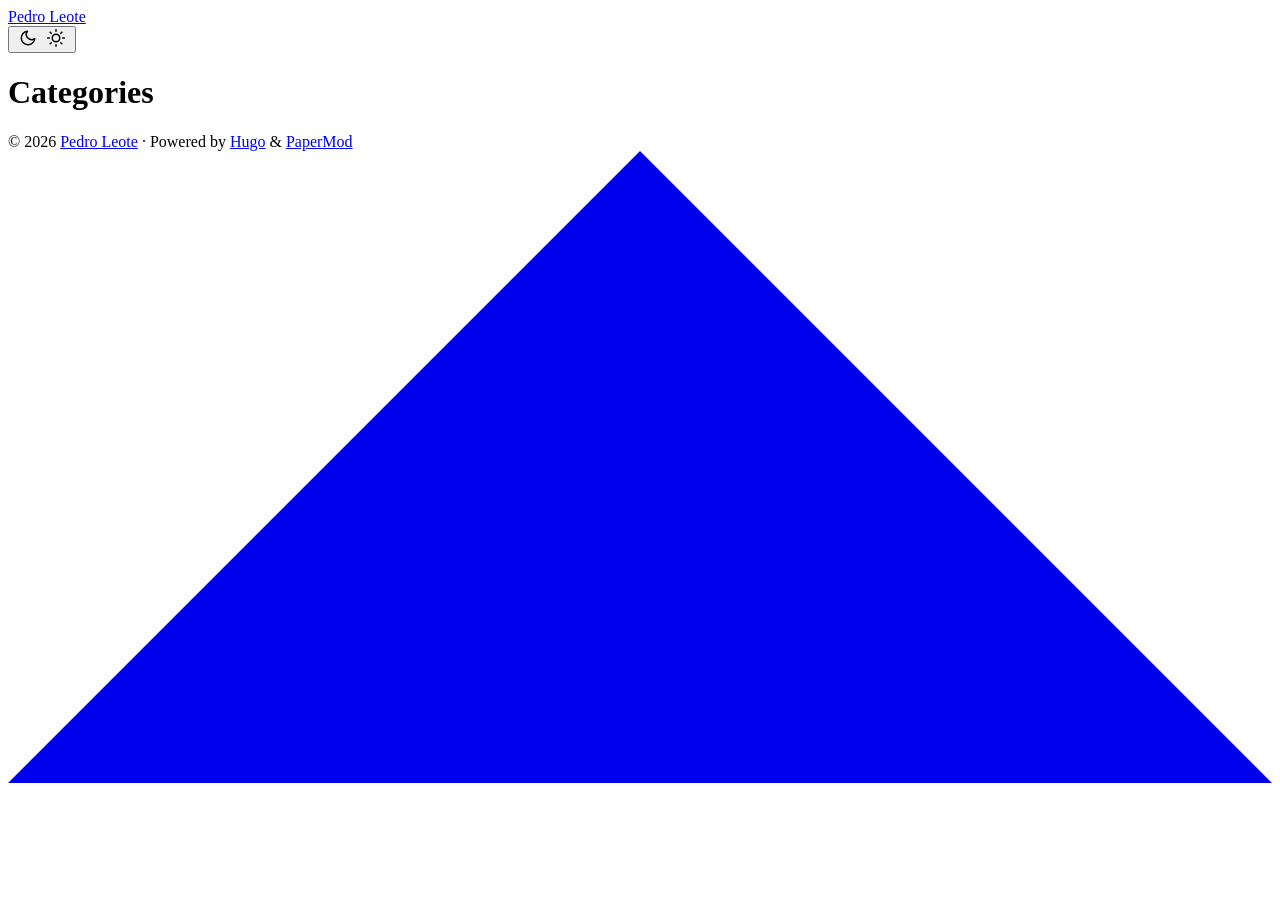
==== public/categories/index.html @ 04c5a680 "Hugo server setup" ====
<!DOCTYPE html>
<html lang="en" dir="auto" data-theme="auto">

<head><script src="/livereload.js?mindelay=10&amp;v=2&amp;port=1313&amp;path=livereload" data-no-instant defer></script><meta charset="utf-8">
<meta http-equiv="X-UA-Compatible" content="IE=edge">
<meta name="viewport" content="width=device-width, initial-scale=1, shrink-to-fit=no">
<meta name="robots" content="noindex, nofollow">
<title>Categories | Pedro Leote</title>
<meta name="keywords" content="">
<meta name="description" content="">
<meta name="author" content="">
<link rel="canonical" href="http://localhost:1313/categories/">
<link crossorigin="anonymous" href="/assets/css/stylesheet.4ef2299ae814559c4055cd3d15919aff78737e44fa7af337c506246832ba458a.css" integrity="sha256-TvIpmugUVZxAVc09FZGa/3hzfkT6evM3xQYkaDK6RYo=" rel="preload stylesheet" as="style">
<link rel="icon" href="http://localhost:1313/favicon.ico">
<link rel="icon" type="image/png" sizes="16x16" href="http://localhost:1313/favicon-16x16.png">
<link rel="icon" type="image/png" sizes="32x32" href="http://localhost:1313/favicon-32x32.png">
<link rel="apple-touch-icon" href="http://localhost:1313/apple-touch-icon.png">
<link rel="mask-icon" href="http://localhost:1313/safari-pinned-tab.svg">
<meta name="theme-color" content="#2e2e33">
<meta name="msapplication-TileColor" content="#2e2e33">
<link rel="alternate" type="application/rss+xml" href="http://localhost:1313/categories/index.xml" title="rss">
<link rel="alternate" hreflang="en" href="http://localhost:1313/categories/">
<noscript>
    <style>
        #theme-toggle,
        .top-link {
            display: none;
        }

    </style>
    <style>
        @media (prefers-color-scheme: dark) {
            :root {
                --theme: rgb(29, 30, 32);
                --entry: rgb(46, 46, 51);
                --primary: rgb(218, 218, 219);
                --secondary: rgb(155, 156, 157);
                --tertiary: rgb(65, 66, 68);
                --content: rgb(196, 196, 197);
                --code-block-bg: rgb(46, 46, 51);
                --code-bg: rgb(55, 56, 62);
                --border: rgb(51, 51, 51);
                color-scheme: dark;
            }

            .list {
                background: var(--theme);
            }

            .toc {
                background: var(--entry);
            }
        }

        @media (prefers-color-scheme: light) {
            .list::-webkit-scrollbar-thumb {
                border-color: var(--code-bg);
            }
        }

    </style>
</noscript>
<script>
    if (localStorage.getItem("pref-theme") === "dark") {
        document.querySelector("html").dataset.theme = 'dark';
    } else if (localStorage.getItem("pref-theme") === "light") {
       document.querySelector("html").dataset.theme = 'light';
    } else if (window.matchMedia('(prefers-color-scheme: dark)').matches) {
        document.querySelector("html").dataset.theme = 'dark';
    } else {
        document.querySelector("html").dataset.theme = 'light';
    }

</script>
</head>
<body class="list" id="top">
    <header class="header">
    <nav class="nav">
        <div class="logo">
            <a href="http://localhost:1313/" accesskey="h" title="Pedro Leote (Alt + H)">Pedro Leote</a>
            <div class="logo-switches">
                <button id="theme-toggle" accesskey="t" title="(Alt + T)" aria-label="Toggle theme">
                    <svg id="moon" xmlns="http://www.w3.org/2000/svg" width="24" height="18" viewBox="0 0 24 24"
                        fill="none" stroke="currentColor" stroke-width="2" stroke-linecap="round"
                        stroke-linejoin="round">
                        <path d="M21 12.79A9 9 0 1 1 11.21 3 7 7 0 0 0 21 12.79z"></path>
                    </svg>
                    <svg id="sun" xmlns="http://www.w3.org/2000/svg" width="24" height="18" viewBox="0 0 24 24"
                        fill="none" stroke="currentColor" stroke-width="2" stroke-linecap="round"
                        stroke-linejoin="round">
                        <circle cx="12" cy="12" r="5"></circle>
                        <line x1="12" y1="1" x2="12" y2="3"></line>
                        <line x1="12" y1="21" x2="12" y2="23"></line>
                        <line x1="4.22" y1="4.22" x2="5.64" y2="5.64"></line>
                        <line x1="18.36" y1="18.36" x2="19.78" y2="19.78"></line>
                        <line x1="1" y1="12" x2="3" y2="12"></line>
                        <line x1="21" y1="12" x2="23" y2="12"></line>
                        <line x1="4.22" y1="19.78" x2="5.64" y2="18.36"></line>
                        <line x1="18.36" y1="5.64" x2="19.78" y2="4.22"></line>
                    </svg>
                </button>
            </div>
        </div>
        <ul id="menu">
        </ul>
    </nav>
</header>
<main class="main">
<header class="page-header">
    <h1>Categories</h1>
</header>

<ul class="terms-tags">
</ul>
    </main>
    
<footer class="footer">
        <span>&copy; 2026 <a href="http://localhost:1313/">Pedro Leote</a></span> · 

    <span>
        Powered by
        <a href="https://gohugo.io/" rel="noopener noreferrer" target="_blank">Hugo</a> &
        <a href="https://github.com/adityatelange/hugo-PaperMod/" rel="noopener" target="_blank">PaperMod</a>
    </span>
</footer>
<a href="#top" aria-label="go to top" title="Go to Top (Alt + G)" class="top-link" id="top-link" accesskey="g">
    <svg xmlns="http://www.w3.org/2000/svg" viewBox="0 0 12 6" fill="currentColor">
        <path d="M12 6H0l6-6z" />
    </svg>
</a>

<script>
    let menu = document.getElementById('menu');
    if (menu) {
        
        const scrollPosition = localStorage.getItem("menu-scroll-position");
        if (scrollPosition) {
            menu.scrollLeft = parseInt(scrollPosition, 10);
        }
        
        menu.onscroll = function () {
            localStorage.setItem("menu-scroll-position", menu.scrollLeft);
        }
    }

    document.querySelectorAll('a[href^="#"]').forEach(anchor => {
        anchor.addEventListener("click", function (e) {
            e.preventDefault();
            var id = this.getAttribute("href").substr(1);
            if (!window.matchMedia('(prefers-reduced-motion: reduce)').matches) {
                document.querySelector(`[id='${decodeURIComponent(id)}']`).scrollIntoView({
                    behavior: "smooth"
                });
            } else {
                document.querySelector(`[id='${decodeURIComponent(id)}']`).scrollIntoView();
            }
            if (id === "top") {
                history.replaceState(null, null, " ");
            } else {
                history.pushState(null, null, `#${id}`);
            }
        });
    });

</script>
<script>
    var mybutton = document.getElementById("top-link");
    window.onscroll = function () {
        if (document.body.scrollTop > 800 || document.documentElement.scrollTop > 800) {
            mybutton.style.visibility = "visible";
            mybutton.style.opacity = "1";
        } else {
            mybutton.style.visibility = "hidden";
            mybutton.style.opacity = "0";
        }
    };

</script>
<script>
    document.getElementById("theme-toggle").addEventListener("click", () => {
        const html = document.querySelector("html");
        if (html.dataset.theme === "dark") {
            html.dataset.theme = 'light';
            localStorage.setItem("pref-theme", 'light');
        } else {
            html.dataset.theme = 'dark';
            localStorage.setItem("pref-theme", 'dark');
        }
    })

</script>
</body>

</html>
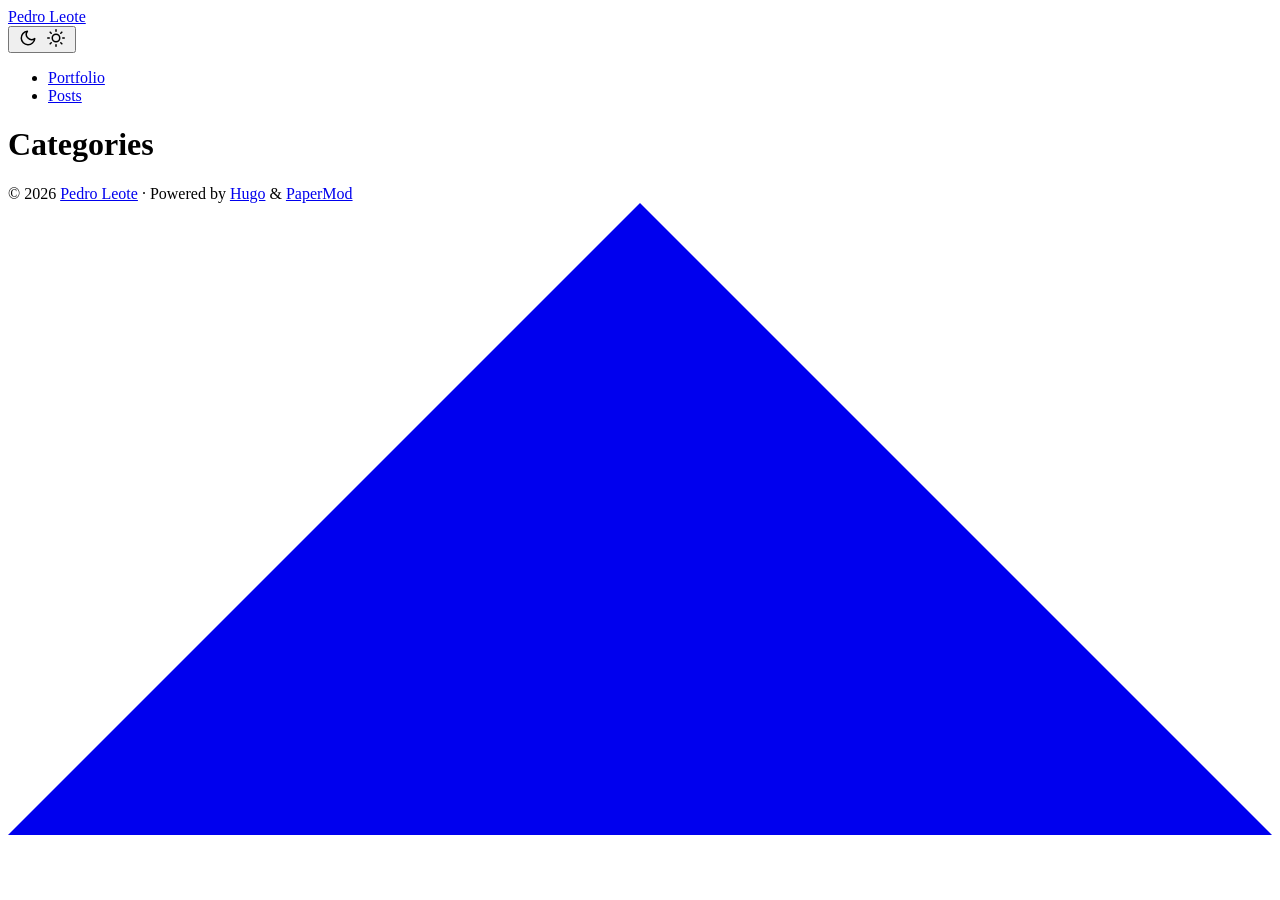
==== commit 6945ff1a: "Adding categories" ====
--- a/public/categories/index.html
+++ b/public/categories/index.html
@@ -10,7 +10,7 @@
 <meta name="description" content="">
 <meta name="author" content="">
 <link rel="canonical" href="http://localhost:1313/categories/">
-<link crossorigin="anonymous" href="/assets/css/stylesheet.4ef2299ae814559c4055cd3d15919aff78737e44fa7af337c506246832ba458a.css" integrity="sha256-TvIpmugUVZxAVc09FZGa/3hzfkT6evM3xQYkaDK6RYo=" rel="preload stylesheet" as="style">
+<link crossorigin="anonymous" href="/assets/css/stylesheet.5f2e527c16b9e63b1f9489ac812d26bb943352ed3728d5be561857ba553fca5e.css" integrity="sha256-Xy5SfBa55jsflImsgS0mu5QzUu03KNW&#43;VhhXulU/yl4=" rel="preload stylesheet" as="style">
 <link rel="icon" href="http://localhost:1313/favicon.ico">
 <link rel="icon" type="image/png" sizes="16x16" href="http://localhost:1313/favicon-16x16.png">
 <link rel="icon" type="image/png" sizes="32x32" href="http://localhost:1313/favicon-32x32.png">
@@ -102,6 +102,16 @@
             </div>
         </div>
         <ul id="menu">
+            <li>
+                <a href="http://localhost:1313/portfolio/" title="Portfolio">
+                    <span>Portfolio</span>
+                </a>
+            </li>
+            <li>
+                <a href="http://localhost:1313/posts/" title="Posts">
+                    <span>Posts</span>
+                </a>
+            </li>
         </ul>
     </nav>
 </header>
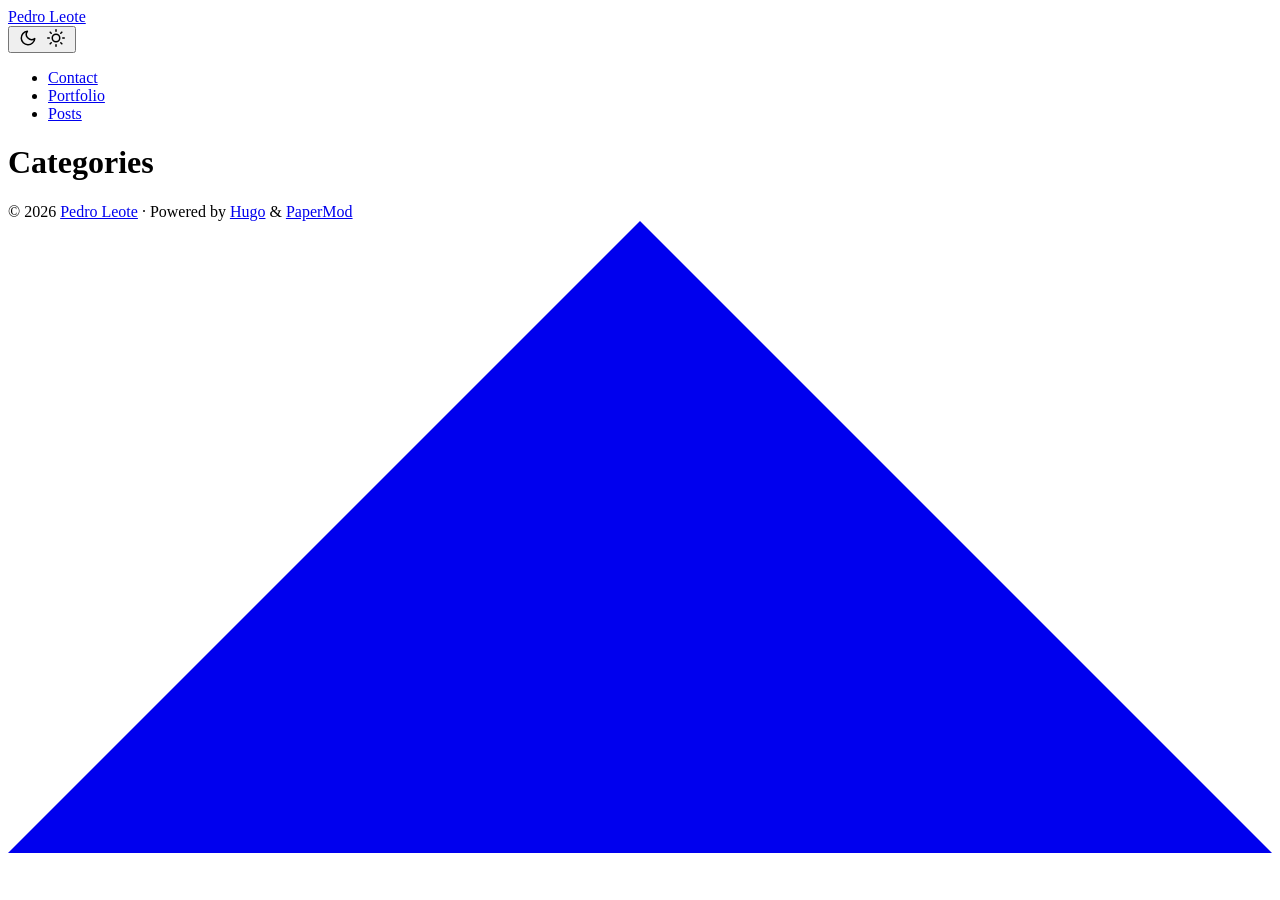
==== commit a21b1f51: "Added social icons (missing Artstation)" ====
--- a/public/categories/index.html
+++ b/public/categories/index.html
@@ -103,6 +103,11 @@
         </div>
         <ul id="menu">
             <li>
+                <a href="http://localhost:1313/contact/" title="Contact">
+                    <span>Contact</span>
+                </a>
+            </li>
+            <li>
                 <a href="http://localhost:1313/portfolio/" title="Portfolio">
                     <span>Portfolio</span>
                 </a>
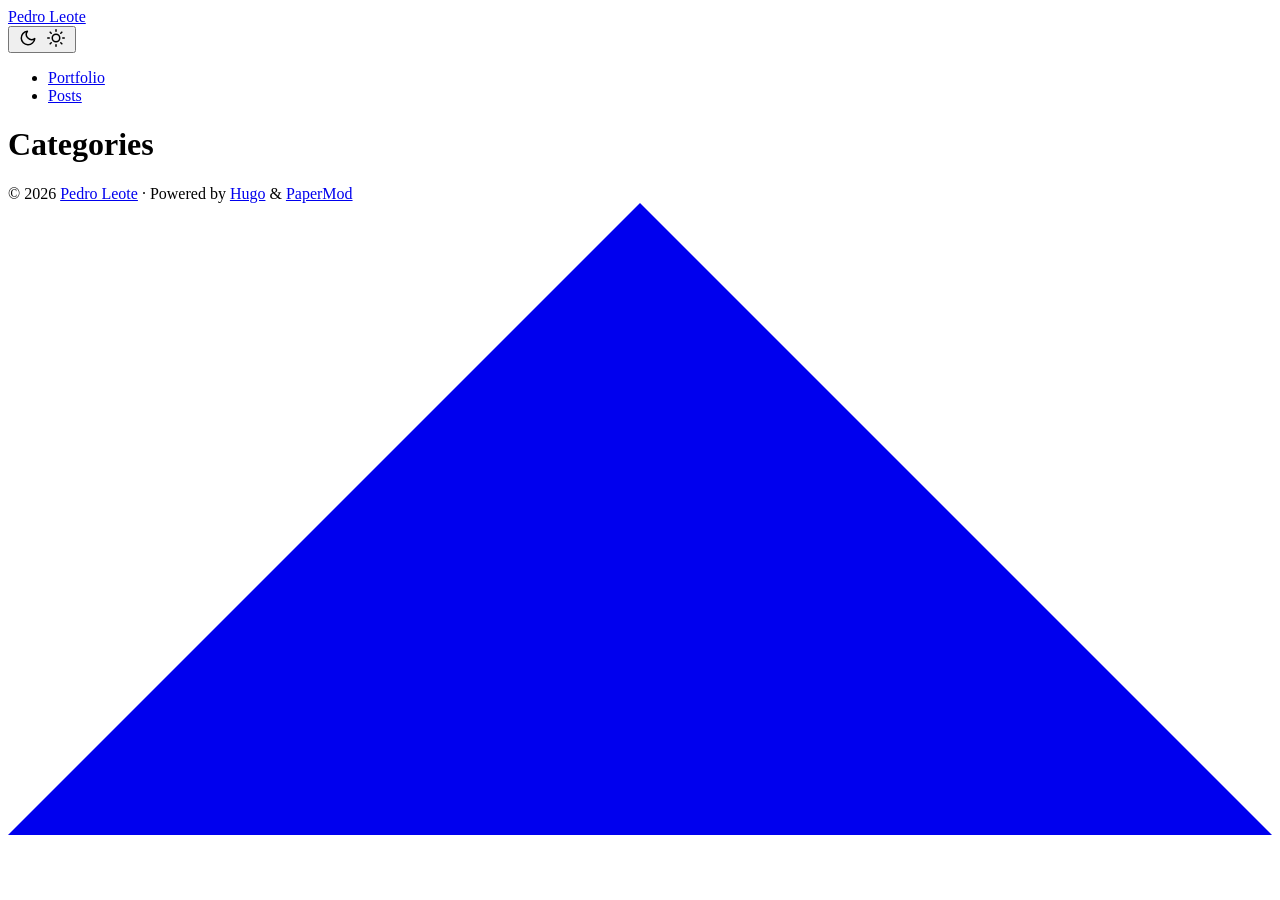
==== commit 04b0ca3e: "More contact gen changes" ====
--- a/public/categories/index.html
+++ b/public/categories/index.html
@@ -10,7 +10,7 @@
 <meta name="description" content="">
 <meta name="author" content="">
 <link rel="canonical" href="http://localhost:1313/categories/">
-<link crossorigin="anonymous" href="/assets/css/stylesheet.5f2e527c16b9e63b1f9489ac812d26bb943352ed3728d5be561857ba553fca5e.css" integrity="sha256-Xy5SfBa55jsflImsgS0mu5QzUu03KNW&#43;VhhXulU/yl4=" rel="preload stylesheet" as="style">
+<link crossorigin="anonymous" href="/assets/css/stylesheet.c6107c7274e01a8530b4f13bc90406dbc10fad72fa06d90075f58c0162b7dccb.css" integrity="sha256-xhB8cnTgGoUwtPE7yQQG28EPrXL6BtkAdfWMAWK33Ms=" rel="preload stylesheet" as="style">
 <link rel="icon" href="http://localhost:1313/favicon.ico">
 <link rel="icon" type="image/png" sizes="16x16" href="http://localhost:1313/favicon-16x16.png">
 <link rel="icon" type="image/png" sizes="32x32" href="http://localhost:1313/favicon-32x32.png">
@@ -103,11 +103,6 @@
         </div>
         <ul id="menu">
             <li>
-                <a href="http://localhost:1313/contact/" title="Contact">
-                    <span>Contact</span>
-                </a>
-            </li>
-            <li>
                 <a href="http://localhost:1313/portfolio/" title="Portfolio">
                     <span>Portfolio</span>
                 </a>
